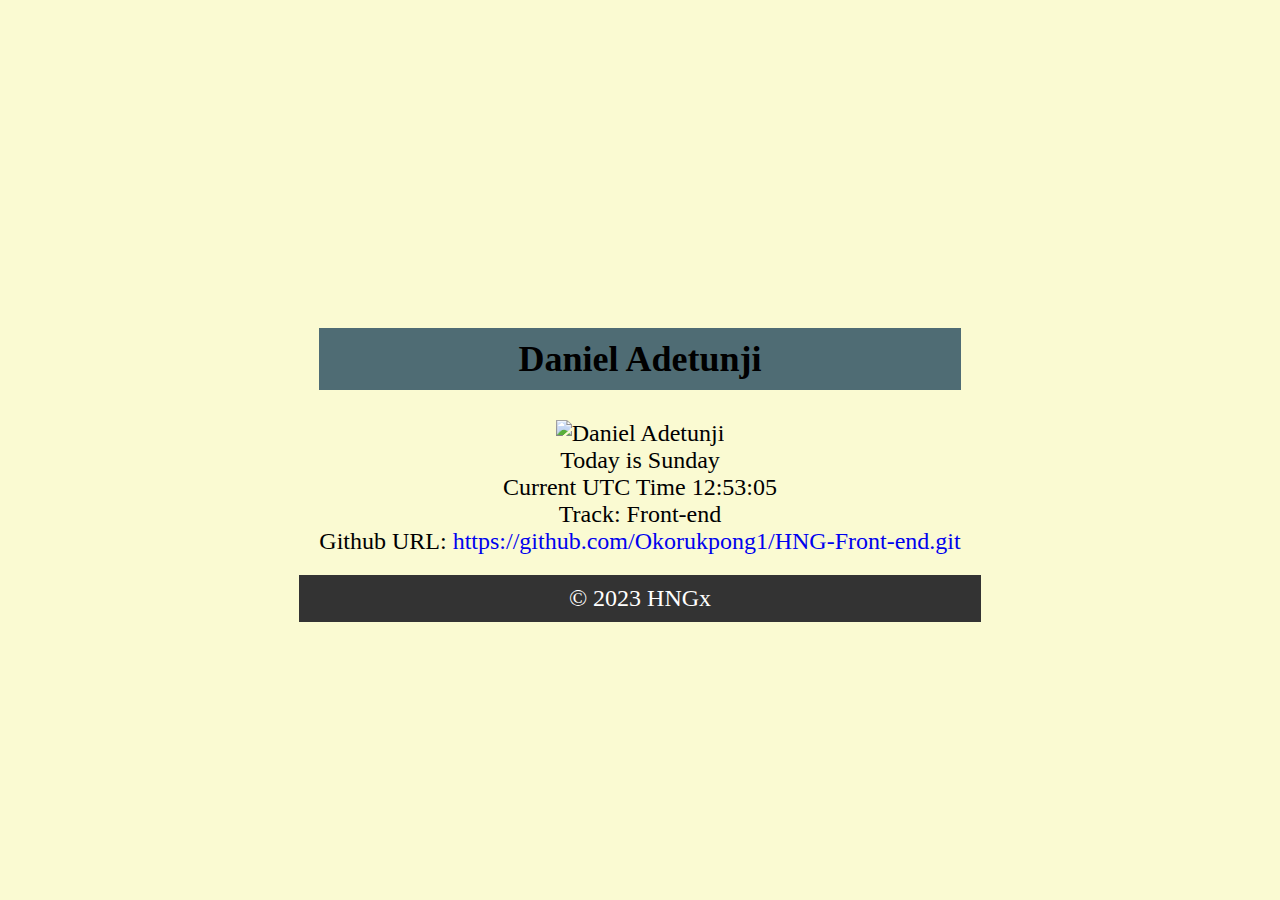
==== hng.html @ a8abd14f "Add files via upload" ====
<!DOCTYPE html>
<html>
<head>
    <meta charset="UTF-8">
    <title>HNG FIRST TASK</title>
    <meta name="viewport" content="width=device-width, initial-scale=1.0">
    <title>My first hng project</title>
    <link rel="stylesheet" href="hng.css">
</head>
<body>
    <div class="box fixed">
    <main>
        <!-- my name -->
        <h2 data-testid="slackUserName">Daniel Adetunji</h2>

        <!-- my picture -->
        <img src="../hng projects/Dan.JPG" alt="Daniel Adetunji" width="200" data-testid="slackDisplayImage">

        <!-- To display the current day of the week -->
        <p id="dayOfWeek" data-testid="current-day"></p>

        <!-- Display the utc time -->
        <p id="utcTime" data-testid="currentUTCTime"></p>

        <!-- track and github url-->
        <p data-testid="myTrack">Track: Front-end</p>
        <p data-testid="githubURL">Github URL: <a href="https://github.com/Okorukpong1/HNG-Front-end.git" data-testid="githubURL">https://github.com/Okorukpong1/HNG-Front-end.git</a></p>
        
    </main>

    <footer data-testid="page-footer">
        <p>&copy; 2023 HNGx</p>
    </footer>
    </div>

    <script>
        // JavaScript code to display the current day of the week
        const daysOfWeek = ["Sunday", "Monday", "Tuesday", "Wednesday", "Thursday", "Friday", "Saturday"];
        const currentDate = new Date();
        const dayIndex = currentDate.getDay();
        document.getElementById("dayOfWeek").textContent = "Today is " + daysOfWeek[dayIndex];

        // code to display utc time
        const utcTime = currentDate.toISOString().substr(11, 8);
        document.getElementById("utcTime").textContent = "Current UTC Time " + utcTime
    </script>
</body>
</html>
---- hng.css ----
/* margin and padding for the page */
body, p {
    margin: 0;
    padding: 0;
}

/* the entire page horizontally and vertically */
body {
    display: flex;
    justify-content: center;
    align-items: center;
    min-height: 100vh;
    font-family: 'Times New Roman', Times, serif;
    background-color: lightgoldenrodyellow;
    font-size: 1.5rem;
}

main {
    text-align: center;
    padding: 20px;
}

/* Center my image */
#profile-picture {
    display: block;
    margin: 0 auto;
    max-width: 100%;
    border-radius: 50%;
    box-shadow: 0 0 20px rgba(0, 0, 0, 0.2);
}

/* Styling my footer */
footer {
    text-align: center;
    background-color: #333;
    color: #fff;
    padding: 10px;
}

/* some spacing for reading */
h2 {
    padding: 10px;
    background: #4f6c74
}

[data-testid="githubURL"] a {
    text-decoration: none;
}

/* track, time, github */
[data-testid="githubURL"] a:hover {
    color: darkblue;
    text-decoration: underline;
}
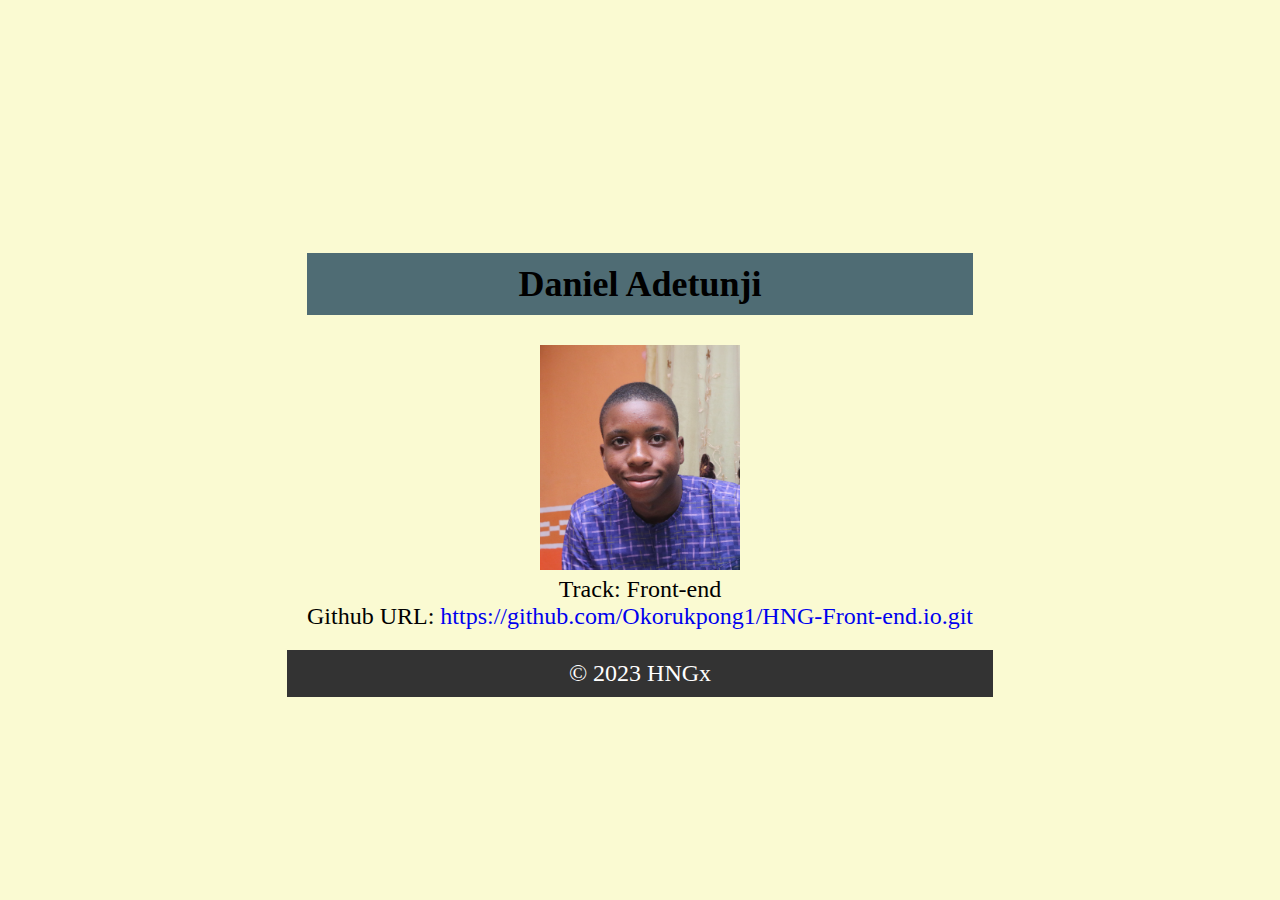
==== commit a79d0709: "Add files via upload" ====
--- a/hng.html
+++ b/hng.html
@@ -6,33 +6,6 @@
     <meta name="viewport" content="width=device-width, initial-scale=1.0">
     <title>My first hng project</title>
     <link rel="stylesheet" href="hng.css">
-</head>
-<body>
-    <div class="box fixed">
-    <main>
-        <!-- my name -->
-        <h2 data-testid="slackUserName">Daniel Adetunji</h2>
-
-        <!-- my picture -->
-        <img src="../hng projects/Dan.JPG" alt="Daniel Adetunji" width="200" data-testid="slackDisplayImage">
-
-        <!-- To display the current day of the week -->
-        <p id="dayOfWeek" data-testid="current-day"></p>
-
-        <!-- Display the utc time -->
-        <p id="utcTime" data-testid="currentUTCTime"></p>
-
-        <!-- track and github url-->
-        <p data-testid="myTrack">Track: Front-end</p>
-        <p data-testid="githubURL">Github URL: <a href="https://github.com/Okorukpong1/HNG-Front-end.git" data-testid="githubURL">https://github.com/Okorukpong1/HNG-Front-end.git</a></p>
-        
-    </main>
-
-    <footer data-testid="page-footer">
-        <p>&copy; 2023 HNGx</p>
-    </footer>
-    </div>
-
     <script>
         // JavaScript code to display the current day of the week
         const daysOfWeek = ["Sunday", "Monday", "Tuesday", "Wednesday", "Thursday", "Friday", "Saturday"];
@@ -44,5 +17,32 @@
         const utcTime = currentDate.toISOString().substr(11, 8);
         document.getElementById("utcTime").textContent = "Current UTC Time " + utcTime
     </script>
+
+</head>
+<body>
+    <div class="box fixed">
+    <main>
+        <!-- my name -->
+        <h2 data-testid="slackUserName">Daniel Adetunji</h2>
+
+        <!-- my picture -->
+        <img src="Dan.JPG" alt="Daniel Adetunji" width="200" data-testid="slackDisplayImage">
+
+        <!-- To display the current day of the week -->
+        <p id="dayOfWeek" data-testid="current-day"></p>
+
+        <!-- Display the utc time -->
+        <p id="utcTime" data-testid="currentUTCTime"></p>
+
+        <!-- track and github url-->
+        <p data-testid="myTrack">Track: Front-end</p>
+        <p data-testid="githubURL">Github URL: <a href="https://github.com/Okorukpong1/HNG-Front-end.io.git" data-testid="githubURL">https://github.com/Okorukpong1/HNG-Front-end.io.git</a></p>
+        
+    </main>
+
+    <footer data-testid="page-footer">
+        <p>&copy; 2023 HNGx</p>
+    </footer>
+    </div>
 </body>
 </html>
